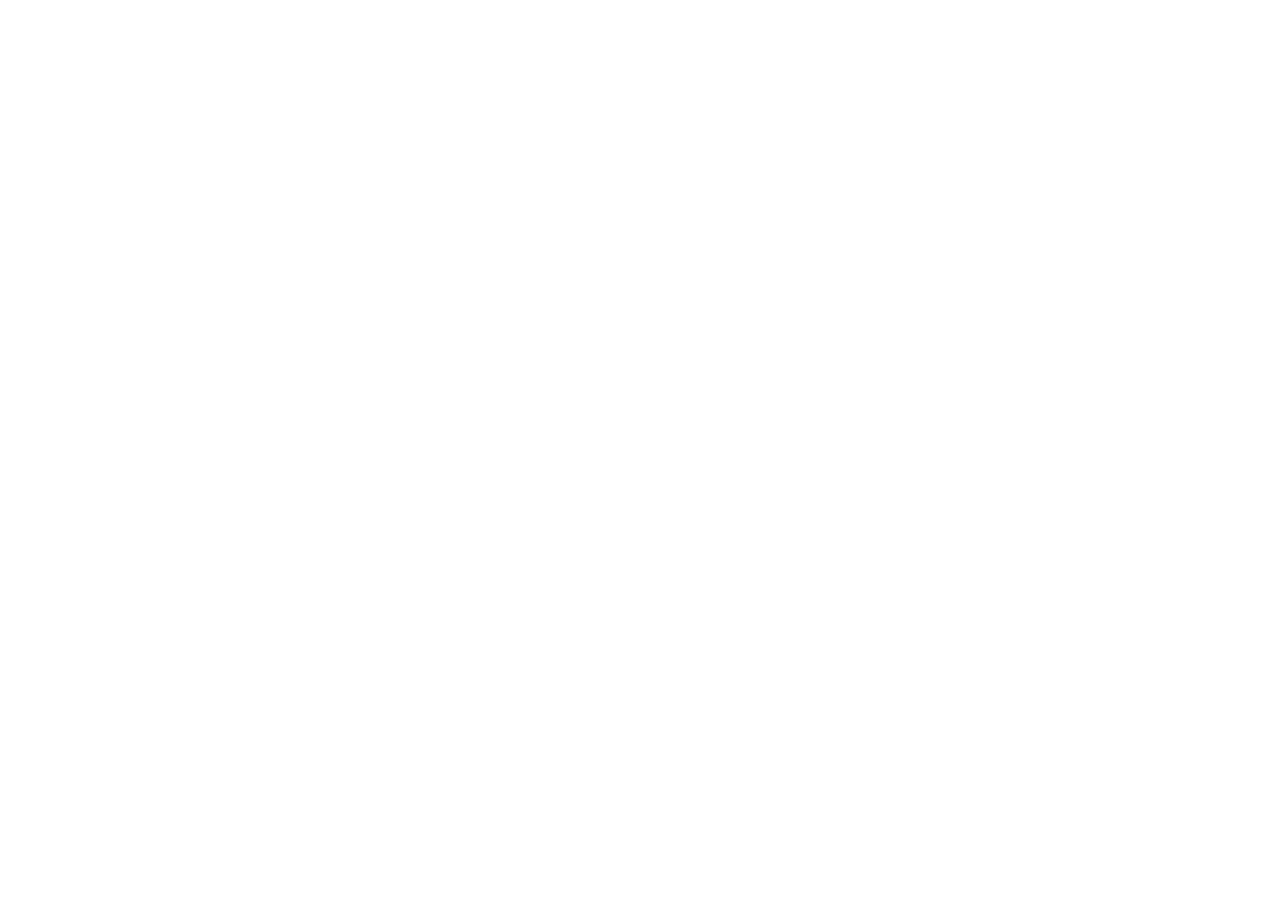
==== letcode/index.html @ 3f31bfd4 "some" ====
<!DOCTYPE html>
<html lang="en">
<head>
    <meta charset="UTF-8">
    <meta http-equiv="X-UA-Compatible" content="IE=edge">
    <meta name="viewport" content="width=device-width, initial-scale=1.0">
    <title>Document</title>
</head>
<body>


    <script src="./script.js"></script>
</body>
</html>
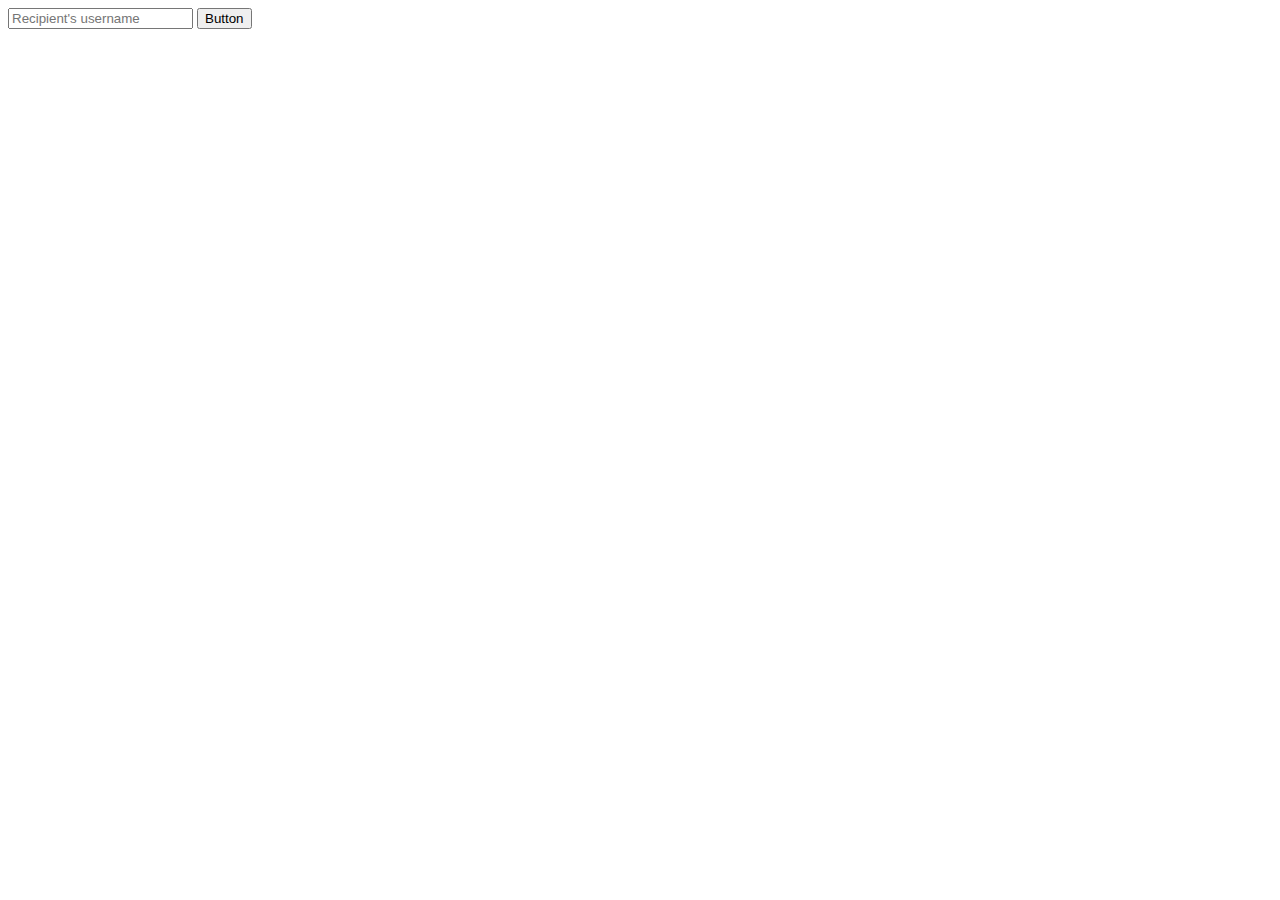
==== commit c73399ee: "last change" ====
--- a/letcode/index.html
+++ b/letcode/index.html
@@ -1,14 +1,38 @@
 <!DOCTYPE html>
 <html lang="en">
+
 <head>
-    <meta charset="UTF-8">
-    <meta http-equiv="X-UA-Compatible" content="IE=edge">
-    <meta name="viewport" content="width=device-width, initial-scale=1.0">
+    <meta charset="UTF-8" />
+    <meta http-equiv="X-UA-Compatible" content="IE=edge" />
+    <meta name="viewport" content="width=device-width, initial-scale=1.0" />
+
     <title>Document</title>
+    <!-- CSS only -->
+    <link href="https://cdn.jsdelivr.net/npm/bootstrap@5.2.2/dist/css/bootstrap.min.css" rel="stylesheet"
+        integrity="sha384-Zenh87qX5JnK2Jl0vWa8Ck2rdkQ2Bzep5IDxbcnCeuOxjzrPF/et3URy9Bv1WTRi" crossorigin="anonymous" />
+        <link rel="stylesheet" href="./main.css">
 </head>
+
 <body>
+    <section>
+        <div class="container">
+            <form class="main_form w-50 mx-auto mt-3 mb-5" method="post">
+                <div class="input-group mb-3">
+                    <input class="form-control me-2 main_input" type="text" placeholder="Recipient's username"
+                        aria-label="Recipient's username" aria-describedby="button-addon2" />
+                    <button class="btn btn-outline-secondary input_btn" type="submit" id="button-addon2">
+                        Button
+                    </button>
+                </div>
+            </form>
+            <ul class="list-unstyled list">
+
+            </ul>
+        </div>
+    </section>
 
 
     <script src="./script.js"></script>
 </body>
+
 </html>--- a/letcode/main.css
+++ b/letcode/main.css
@@ -0,0 +1,7 @@
+.list-text{
+    overflow: hidden;
+    text-overflow: ellipsis;
+    width: 294.5px;
+    /* text-decoration: line-through; */
+
+}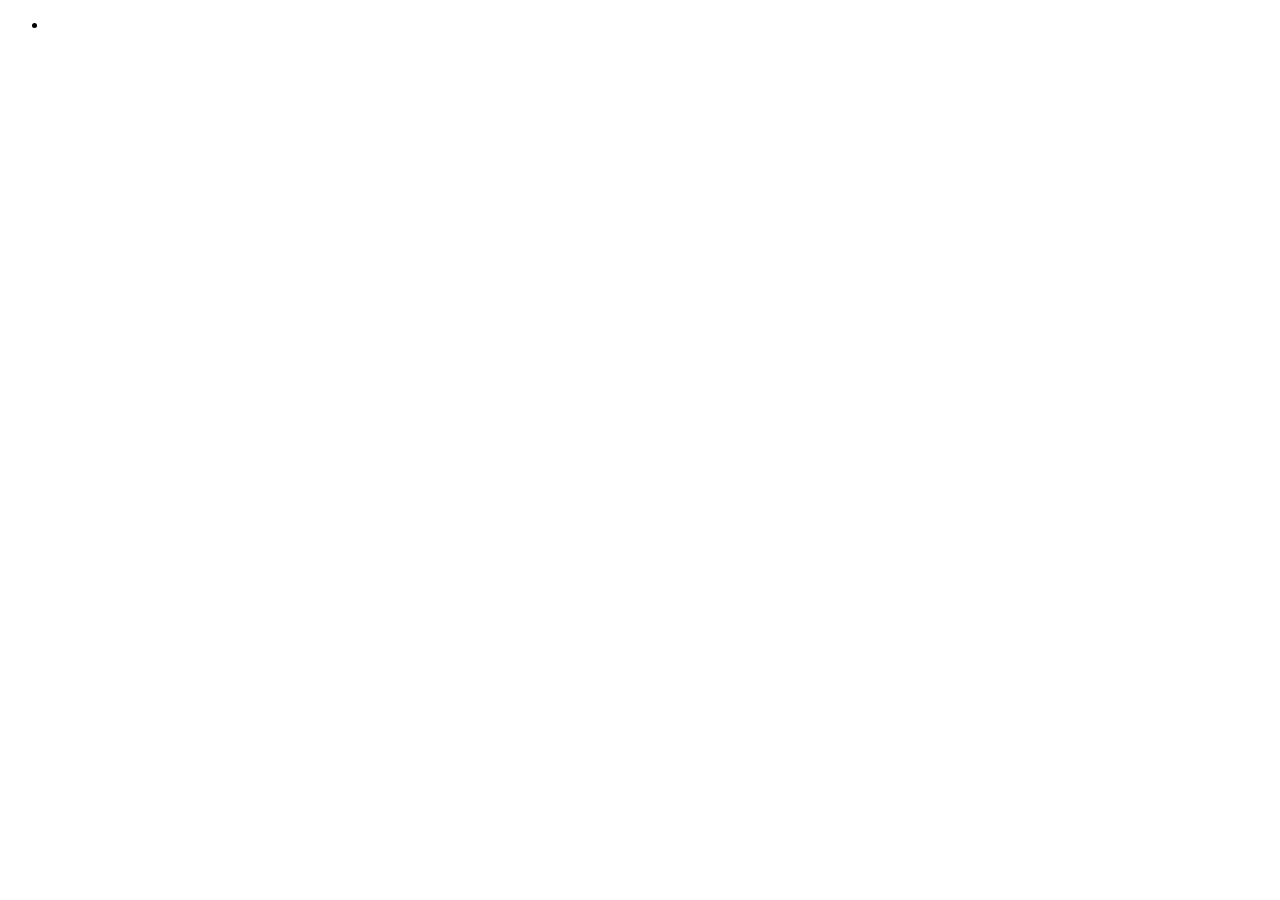
==== commit 6997f6e1: "Arrow function" ====
--- a/letcode/index.html
+++ b/letcode/index.html
@@ -1,38 +1,54 @@
 <!DOCTYPE html>
 <html lang="en">
-
-<head>
+  <head>
     <meta charset="UTF-8" />
     <meta http-equiv="X-UA-Compatible" content="IE=edge" />
     <meta name="viewport" content="width=device-width, initial-scale=1.0" />
 
     <title>Document</title>
     <!-- CSS only -->
-    <link href="https://cdn.jsdelivr.net/npm/bootstrap@5.2.2/dist/css/bootstrap.min.css" rel="stylesheet"
-        integrity="sha384-Zenh87qX5JnK2Jl0vWa8Ck2rdkQ2Bzep5IDxbcnCeuOxjzrPF/et3URy9Bv1WTRi" crossorigin="anonymous" />
-        <link rel="stylesheet" href="./main.css">
-</head>
+    <link
+      href="https://cdn.jsdelivr.net/npm/bootstrap@5.2.2/dist/css/bootstrap.min.css"
+      rel="stylesheet"
+      integrity="sha384-Zenh87qX5JnK2Jl0vWa8Ck2rdkQ2Bzep5IDxbcnCeuOxjzrPF/et3URy9Bv1WTRi"
+      crossorigin="anonymous"
+    />
+    <link rel="stylesheet" href="./main.css" />
+  </head>
 
-<body>
-    <section>
-        <div class="container">
-            <form class="main_form w-50 mx-auto mt-3 mb-5" method="post">
-                <div class="input-group mb-3">
-                    <input class="form-control me-2 main_input" type="text" placeholder="Recipient's username"
-                        aria-label="Recipient's username" aria-describedby="button-addon2" />
-                    <button class="btn btn-outline-secondary input_btn" type="submit" id="button-addon2">
-                        Button
-                    </button>
-                </div>
-            </form>
-            <ul class="list-unstyled list">
+  <body>
+    <!-- <section>
+      <div class="container">
+        <form class="main_form w-50 mx-auto mt-3 mb-5" method="post">
+          <div class="input-group mb-3">
+            <input
+              class="form-control me-2 main_input"
+              type="text"
+              placeholder="Recipient's username"
+              aria-label="Recipient's username"
+              aria-describedby="button-addon2"
+            />
+            <button
+              class="btn btn-outline-secondary input_btn"
+              type="submit"
+              id="button-addon2"
+            >
+              Button
+            </button>
+          </div>
+        </form>
+        <ul class="list-unstyled list"></ul>
+      </div>
+    </section> -->
 
-            </ul>
-        </div>
-    </section>
+    <div class="hello">
 
+        <ul class="list">
+          <li class="list_item"></li>
+        </ul>
+
+    </div>
 
     <script src="./script.js"></script>
-</body>
-
-</html>+  </body>
+</html>
